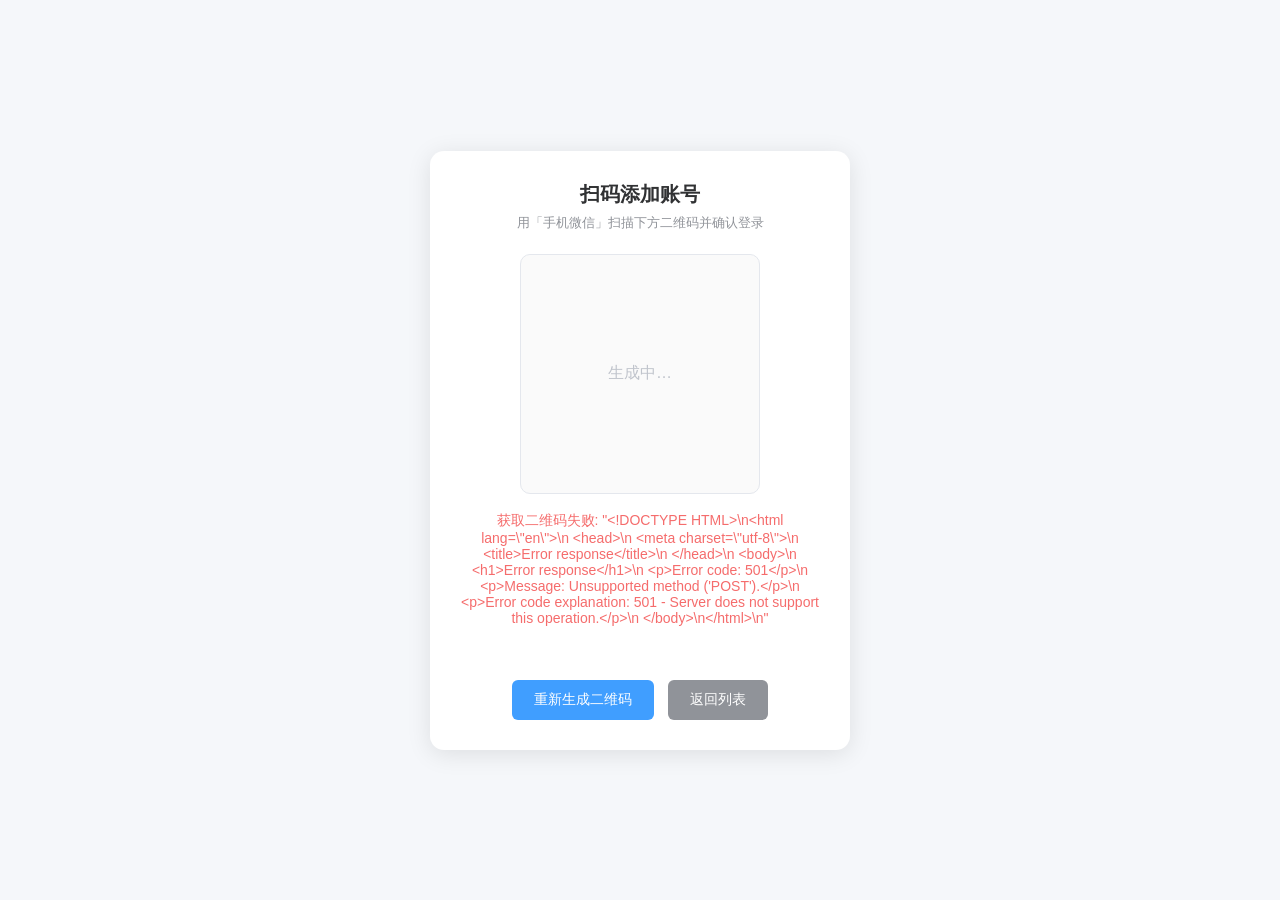
==== yyb_go/resource/templates/scan.html @ 58492557 "Add files via upload" ====
<!DOCTYPE html>
<html lang="zh-CN">
<head>
  <meta charset="UTF-8">
  <meta name="viewport" content="width=device-width, initial-scale=1.0">
  <title>扫码添加账号</title>
  <style>
    * { margin:0; padding:0; box-sizing:border-box; font-family:"Microsoft YaHei",sans-serif; }
    body { background:#f5f7fa; height:100vh; display:flex; align-items:center; justify-content:center; color:#303133; }
    .box { background:#fff; width:420px; border-radius:14px; box-shadow:0 4px 24px rgba(0,0,0,.1); padding:30px; text-align:center; }
    .box h2 { font-size:20px; margin-bottom:6px; }
    .sub { color:#909399; font-size:13px; margin-bottom:22px; }
    .qr-wrap { width:240px; height:240px; margin:0 auto 18px; border:1px solid #e4e7ed; border-radius:10px; display:flex; align-items:center; justify-content:center; overflow:hidden; background:#fafafa; }
    .qr-wrap img { width:100%; height:100%; object-fit:contain; }
    .status { font-size:14px; margin-bottom:20px; min-height:22px; }
    .s-pending { color:#909399; } .s-scanned { color:#409eff; }
    .s-authorized,.s-ok { color:#67c23a; } .s-err { color:#f56c6c; }
    .btn { border:none; border-radius:6px; cursor:pointer; color:#fff; font-size:14px; padding:11px 22px; transition:background .2s; margin:0 5px; }
    .primary { background:#409eff; } .primary:hover { background:#66b1ff; }
    .ghost { background:#909399; } .ghost:hover { background:#a6a9ad; }
    .acc { background:#f0f9eb; border:1px solid #c2e7b0; border-radius:8px; padding:14px; margin-bottom:18px; text-align:left; font-size:13px; display:none; }
    .acc b { color:#67c23a; }
  </style>
</head>
<body>
  <div class="box">
    <h2>扫码添加账号</h2>
    <div class="sub">用「手机微信」扫描下方二维码并确认登录</div>
    <div class="qr-wrap" id="qrWrap"><span style="color:#c0c4cc">生成中…</span></div>
    <div class="status s-pending" id="status">正在获取二维码…</div>
    <div id="countdown" style="font-size:12px;color:#c0c4cc;margin-bottom:18px;min-height:16px;"></div>
    <div class="acc" id="accBox"></div>
    <div>
      <button class="btn primary" id="refreshBtn">重新生成二维码</button>
      <button class="btn ghost" id="backBtn">返回列表</button>
    </div>
  </div>

  <script>
    const $ = id => document.getElementById(id);
    const QR_TTL = 110;             // 秒,到点自动重新生成(早于微信真正过期)
    let sid = null, pollTimer = null, cdTimer = null, secsLeft = 0;

    async function api(method, url) {
      const r = await fetch(url, { method });
      const t = await r.text(); let d; try { d = t ? JSON.parse(t) : null; } catch { d = t; }
      const isEnvelope = d && typeof d === "object" && !Array.isArray(d)
        && Object.prototype.hasOwnProperty.call(d, "code")
        && Object.prototype.hasOwnProperty.call(d, "msg")
        && Object.prototype.hasOwnProperty.call(d, "data");
      if (!r.ok || (isEnvelope && d.code !== 0)) {
        throw { status: r.status, code: isEnvelope ? d.code : r.status, data: isEnvelope ? d.data : d, message: isEnvelope ? d.msg : ("HTTP " + r.status), payload: d };
      }
      return isEnvelope ? d.data : d;
    }
    function setStatus(text, cls) { const s = $("status"); s.textContent = text; s.className = "status " + cls; }
    function stopTimers() { if (pollTimer) clearInterval(pollTimer); if (cdTimer) clearInterval(cdTimer); pollTimer = cdTimer = null; }

    function startCountdown() {
      secsLeft = QR_TTL;
      $("countdown").textContent = `二维码 ${secsLeft}s 后自动刷新`;
      cdTimer = setInterval(() => {
        secsLeft--;
        $("countdown").textContent = secsLeft > 0 ? `二维码 ${secsLeft}s 后自动刷新` : "二维码已过期，正在刷新…";
        if (secsLeft <= 0) { stopTimers(); newQr(); }
      }, 1000);
    }

    async function newQr() {
      stopTimers();
      $("accBox").style.display = "none";
      $("qrWrap").innerHTML = '<span style="color:#c0c4cc">生成中…</span>';
      setStatus("正在获取二维码…", "s-pending");
      $("countdown").textContent = "";
      try {
        const r = await api("POST", "/qr");
        sid = r.session_id;
        $("qrWrap").innerHTML = `<img src="${r.image_url}?t=${Date.now()}" alt="二维码">`;
        setStatus("等待扫码…", "s-pending");
        startCountdown();
        pollTimer = setInterval(poll, 1500);
      } catch (e) { setStatus("获取二维码失败: " + JSON.stringify(e.data ?? e), "s-err"); }
    }

    async function poll() {
      if (!sid) return;
      let st;
      try { st = await api("GET", `/qr/${sid}/poll`); } catch { return; }
      if (st.status === "pending") setStatus("等待扫码…", "s-pending");
      else if (st.status === "scanned") setStatus("已扫码，请在手机上确认", "s-scanned");
      else if (st.status === "authorized" || st.status === "confirmed") { stopTimers(); await confirm(); }
      else if (st.status === "expired" || st.status === "unknown") { stopTimers(); setStatus("二维码已失效，正在重新生成…", "s-err"); newQr(); }
      else if (st.status === "cancelled") { stopTimers(); setStatus("已取消，请重新生成二维码", "s-err"); $("countdown").textContent = ""; }
    }

    async function confirm() {
      $("countdown").textContent = "";
      setStatus("授权成功，正在入库…", "s-authorized");
      try {
        const acc = await api("POST", `/qr/${sid}/confirm`);
        setStatus("✓ 添加成功", "s-ok");
        const name = acc.nickname || acc.alias || acc.openid;
        $("accBox").style.display = "block";
        $("accBox").innerHTML = `<div>账号：<b>${name}</b></div><div>openid：${acc.openid}</div><div>状态：${acc.status}</div>`;
        $("qrWrap").innerHTML = '<span style="color:#67c23a;font-size:48px">✓</span>';
      } catch (e) { setStatus("入库失败: " + JSON.stringify(e.data ?? e), "s-err"); }
    }

    $("refreshBtn").addEventListener("click", newQr);
    $("backBtn").addEventListener("click", () => { stopTimers(); location.href = "/"; });
    newQr();
  </script>
</body>
</html>
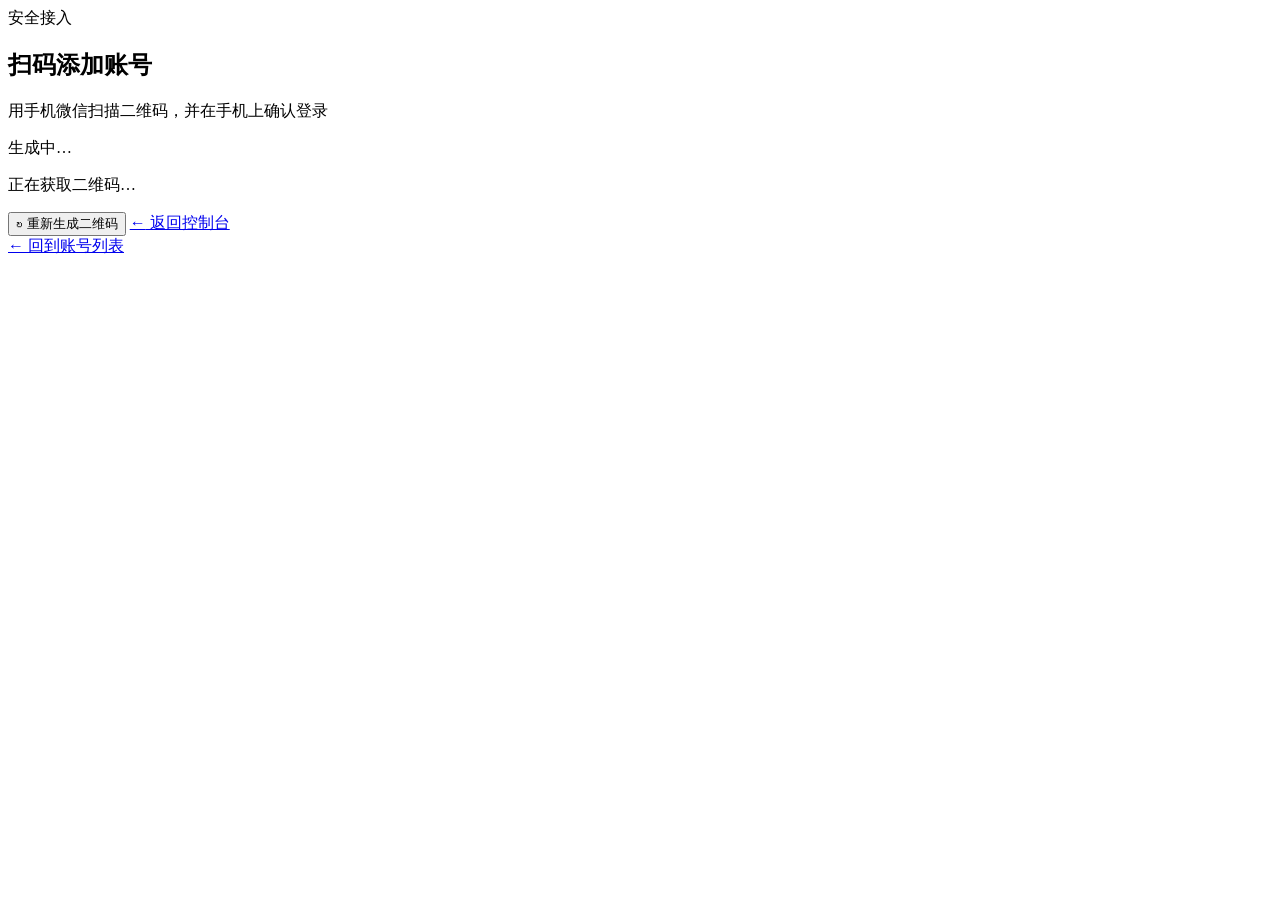
==== commit 4c8de1a3: "feat: 实现完整管理员登录与Docker化部署 - 新增管理员账号系统，支持环境变量初始化、密码修改、会话管理 - 新增登录页、扫码页前端页面与交互逻辑 - 新增Dockerfile与GitHub" ====
--- a/yyb_go/resource/templates/scan.html
+++ b/yyb_go/resource/templates/scan.html
@@ -1,114 +1,40 @@
 <!DOCTYPE html>
-<html lang="zh-CN">
+<html lang="zh-CN" data-theme="system" data-theme-resolved="light">
 <head>
   <meta charset="UTF-8">
   <meta name="viewport" content="width=device-width, initial-scale=1.0">
-  <title>扫码添加账号</title>
-  <style>
-    * { margin:0; padding:0; box-sizing:border-box; font-family:"Microsoft YaHei",sans-serif; }
-    body { background:#f5f7fa; height:100vh; display:flex; align-items:center; justify-content:center; color:#303133; }
-    .box { background:#fff; width:420px; border-radius:14px; box-shadow:0 4px 24px rgba(0,0,0,.1); padding:30px; text-align:center; }
-    .box h2 { font-size:20px; margin-bottom:6px; }
-    .sub { color:#909399; font-size:13px; margin-bottom:22px; }
-    .qr-wrap { width:240px; height:240px; margin:0 auto 18px; border:1px solid #e4e7ed; border-radius:10px; display:flex; align-items:center; justify-content:center; overflow:hidden; background:#fafafa; }
-    .qr-wrap img { width:100%; height:100%; object-fit:contain; }
-    .status { font-size:14px; margin-bottom:20px; min-height:22px; }
-    .s-pending { color:#909399; } .s-scanned { color:#409eff; }
-    .s-authorized,.s-ok { color:#67c23a; } .s-err { color:#f56c6c; }
-    .btn { border:none; border-radius:6px; cursor:pointer; color:#fff; font-size:14px; padding:11px 22px; transition:background .2s; margin:0 5px; }
-    .primary { background:#409eff; } .primary:hover { background:#66b1ff; }
-    .ghost { background:#909399; } .ghost:hover { background:#a6a9ad; }
-    .acc { background:#f0f9eb; border:1px solid #c2e7b0; border-radius:8px; padding:14px; margin-bottom:18px; text-align:left; font-size:13px; display:none; }
-    .acc b { color:#67c23a; }
-  </style>
+  <meta name="theme-color" content="#f4f6fa">
+  <title>扫码添加账号 · YYB Go</title>
+  <link rel="stylesheet" href="/static/css/base.css">
+  <link rel="stylesheet" href="/static/css/scan.css">
+  <script src="/static/js/theme.js"></script>
 </head>
 <body>
-  <div class="box">
-    <h2>扫码添加账号</h2>
-    <div class="sub">用「手机微信」扫描下方二维码并确认登录</div>
-    <div class="qr-wrap" id="qrWrap"><span style="color:#c0c4cc">生成中…</span></div>
-    <div class="status s-pending" id="status">正在获取二维码…</div>
-    <div id="countdown" style="font-size:12px;color:#c0c4cc;margin-bottom:18px;min-height:16px;"></div>
-    <div class="acc" id="accBox"></div>
-    <div>
-      <button class="btn primary" id="refreshBtn">重新生成二维码</button>
-      <button class="btn ghost" id="backBtn">返回列表</button>
-    </div>
-  </div>
+  <main class="scan-page">
+    <section class="scan-card panel" aria-label="扫码添加账号">
+      <div class="scan-heading">
+        <div class="eyebrow"><span class="eyebrow-dot"></span> 安全接入</div>
+        <h2>扫码添加账号</h2>
+        <p class="scan-sub">用手机微信扫描二维码，并在手机上确认登录</p>
+      </div>
 
-  <script>
-    const $ = id => document.getElementById(id);
-    const QR_TTL = 110;             // 秒,到点自动重新生成(早于微信真正过期)
-    let sid = null, pollTimer = null, cdTimer = null, secsLeft = 0;
+      <div class="qr-frame"><div class="qr-wrap" id="qrWrap"><span class="qr-placeholder">生成中…</span></div></div>
 
-    async function api(method, url) {
-      const r = await fetch(url, { method });
-      const t = await r.text(); let d; try { d = t ? JSON.parse(t) : null; } catch { d = t; }
-      const isEnvelope = d && typeof d === "object" && !Array.isArray(d)
-        && Object.prototype.hasOwnProperty.call(d, "code")
-        && Object.prototype.hasOwnProperty.call(d, "msg")
-        && Object.prototype.hasOwnProperty.call(d, "data");
-      if (!r.ok || (isEnvelope && d.code !== 0)) {
-        throw { status: r.status, code: isEnvelope ? d.code : r.status, data: isEnvelope ? d.data : d, message: isEnvelope ? d.msg : ("HTTP " + r.status), payload: d };
-      }
-      return isEnvelope ? d.data : d;
-    }
-    function setStatus(text, cls) { const s = $("status"); s.textContent = text; s.className = "status " + cls; }
-    function stopTimers() { if (pollTimer) clearInterval(pollTimer); if (cdTimer) clearInterval(cdTimer); pollTimer = cdTimer = null; }
+      <p class="scan-status pending" id="status" role="status">正在获取二维码…</p>
+      <p class="scan-countdown" id="countdown"></p>
 
-    function startCountdown() {
-      secsLeft = QR_TTL;
-      $("countdown").textContent = `二维码 ${secsLeft}s 后自动刷新`;
-      cdTimer = setInterval(() => {
-        secsLeft--;
-        $("countdown").textContent = secsLeft > 0 ? `二维码 ${secsLeft}s 后自动刷新` : "二维码已过期，正在刷新…";
-        if (secsLeft <= 0) { stopTimers(); newQr(); }
-      }, 1000);
-    }
+      <div class="scan-result hidden" id="accBox"></div>
 
-    async function newQr() {
-      stopTimers();
-      $("accBox").style.display = "none";
-      $("qrWrap").innerHTML = '<span style="color:#c0c4cc">生成中…</span>';
-      setStatus("正在获取二维码…", "s-pending");
-      $("countdown").textContent = "";
-      try {
-        const r = await api("POST", "/qr");
-        sid = r.session_id;
-        $("qrWrap").innerHTML = `<img src="${r.image_url}?t=${Date.now()}" alt="二维码">`;
-        setStatus("等待扫码…", "s-pending");
-        startCountdown();
-        pollTimer = setInterval(poll, 1500);
-      } catch (e) { setStatus("获取二维码失败: " + JSON.stringify(e.data ?? e), "s-err"); }
-    }
+      <div class="scan-actions">
+        <button class="btn primary" id="refreshBtn" type="button"><span class="btn-icon" aria-hidden="true">↻</span> 重新生成二维码</button>
+        <a class="btn secondary" href="/"><span class="btn-icon" aria-hidden="true">←</span> 返回控制台</a>
+      </div>
 
-    async function poll() {
-      if (!sid) return;
-      let st;
-      try { st = await api("GET", `/qr/${sid}/poll`); } catch { return; }
-      if (st.status === "pending") setStatus("等待扫码…", "s-pending");
-      else if (st.status === "scanned") setStatus("已扫码，请在手机上确认", "s-scanned");
-      else if (st.status === "authorized" || st.status === "confirmed") { stopTimers(); await confirm(); }
-      else if (st.status === "expired" || st.status === "unknown") { stopTimers(); setStatus("二维码已失效，正在重新生成…", "s-err"); newQr(); }
-      else if (st.status === "cancelled") { stopTimers(); setStatus("已取消，请重新生成二维码", "s-err"); $("countdown").textContent = ""; }
-    }
+      <a class="back-link" href="/">← 回到账号列表</a>
+    </section>
+  </main>
 
-    async function confirm() {
-      $("countdown").textContent = "";
-      setStatus("授权成功，正在入库…", "s-authorized");
-      try {
-        const acc = await api("POST", `/qr/${sid}/confirm`);
-        setStatus("✓ 添加成功", "s-ok");
-        const name = acc.nickname || acc.alias || acc.openid;
-        $("accBox").style.display = "block";
-        $("accBox").innerHTML = `<div>账号：<b>${name}</b></div><div>openid：${acc.openid}</div><div>状态：${acc.status}</div>`;
-        $("qrWrap").innerHTML = '<span style="color:#67c23a;font-size:48px">✓</span>';
-      } catch (e) { setStatus("入库失败: " + JSON.stringify(e.data ?? e), "s-err"); }
-    }
-
-    $("refreshBtn").addEventListener("click", newQr);
-    $("backBtn").addEventListener("click", () => { stopTimers(); location.href = "/"; });
-    newQr();
-  </script>
+  <script src="/static/js/api.js"></script>
+  <script src="/static/js/scan.js"></script>
 </body>
 </html>
